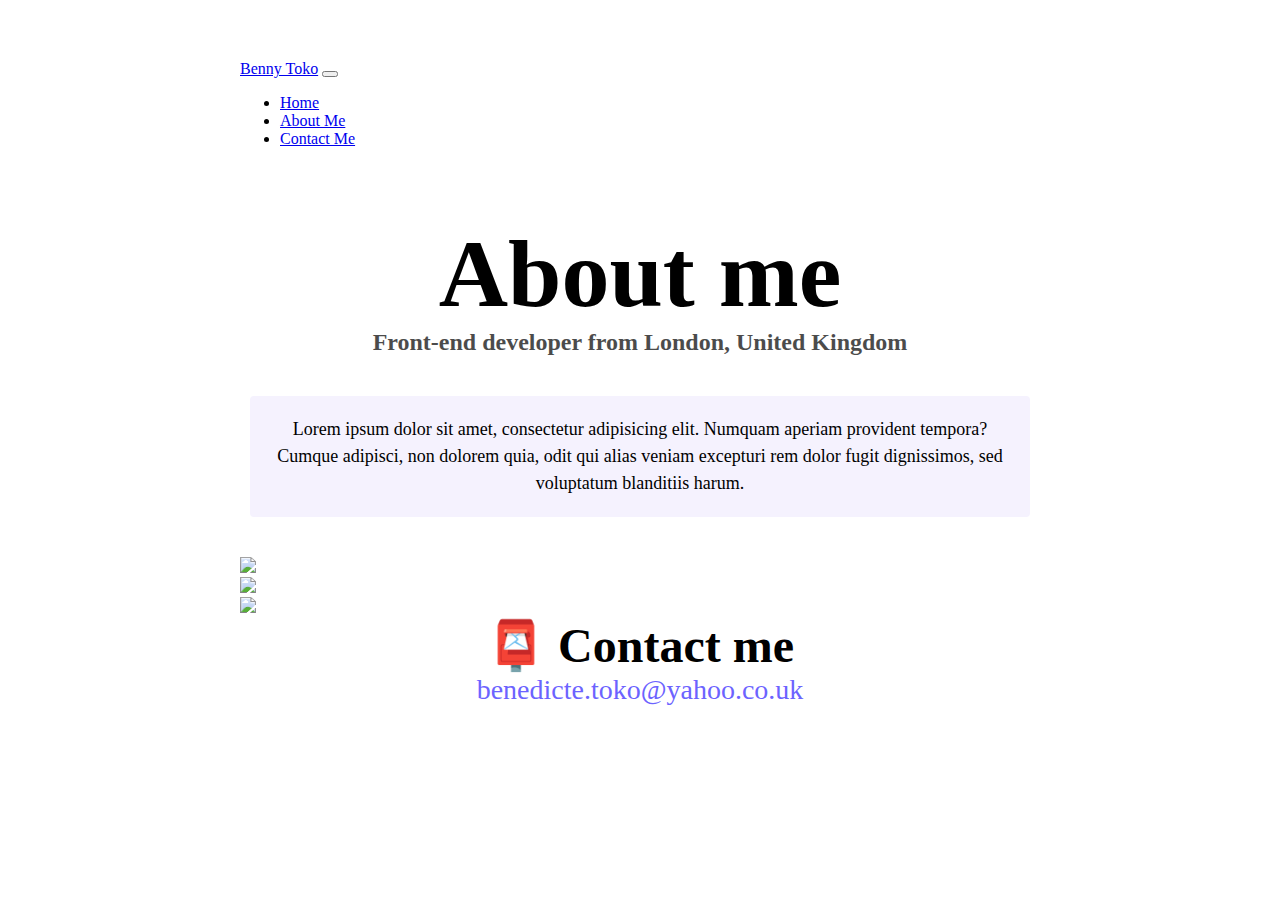
==== about.html @ d350bf38 "initial pages added with code" ====
<!DOCTYPE html>
<html lang="en">
  <head>
    <meta charset="UTF-8" />
    <meta http-equiv="X-UA-Compatible" content="IE=edge" />
    <meta name="viewport" content="width=device-width, initial-scale=1.0" />
    <link rel="stylesheet" href="style.css" />
    <link
      href="https://cdn.jsdelivr.net/npm/bootstrap@5.3.0-alpha3/dist/css/bootstrap.min.css"
      rel="stylesheet"
      integrity="sha384-KK94CHFLLe+nY2dmCWGMq91rCGa5gtU4mk92HdvYe+M/SXH301p5ILy+dN9+nJOZ"
      crossorigin="anonymous"
    />
    <script
      src="https://cdn.jsdelivr.net/npm/bootstrap@5.3.0-alpha3/dist/js/bootstrap.bundle.min.js"
      integrity="sha384-ENjdO4Dr2bkBIFxQpeoTz1HIcje39Wm4jDKdf19U8gI4ddQ3GYNS7NTKfAdVQSZe"
      crossorigin="anonymous"
    ></script>
    <title>About Benny</title>
  </head>
  <body>
    <nav class="navbar navbar-expand-lg bg-body-tertiary fixed-top">
      <div class="container-fluid">
        <a class="navbar-brand" href="#">Benny Toko</a>
        <button
          class="navbar-toggler"
          type="button"
          data-bs-toggle="collapse"
          data-bs-target="#navbarNav"
          aria-controls="navbarNav"
          aria-expanded="false"
          aria-label="Toggle navigation"
        >
          <span class="navbar-toggler-icon"></span>
        </button>
        <div class="collapse navbar-collapse" id="navbarNav">
          <ul class="navbar-nav">
            <li class="nav-item">
              <a class="nav-link active" aria-current="page" href="index.html"
                >Home</a
              >
            </li>
            <li class="nav-item">
              <a class="nav-link" href="about.html">About Me</a>
            </li>
            <li class="nav-item">
              <a class="nav-link" href="about.html#contact">Contact Me</a>
            </li>
          </ul>
        </div>
      </div>
    </nav>
    <br />
    <br />
    <br />
    <h1>About me</h1>
    <h3>Front-end developer from London, United Kingdom</h3>
    <div class="about-paragraphs text-center mb-4">
      <p>
        Lorem ipsum dolor sit amet, consectetur adipisicing elit. Numquam
        aperiam provident tempora? Cumque adipisci, non dolorem quia, odit qui
        alias veniam excepturi rem dolor fugit dignissimos, sed voluptatum
        blanditiis harum.
        <br />
      </p>
    </div>

    <div class="container">
      <div class="row">
        <div class="col-md-4">
          <img src="images/yoga.png" class="img-fluid p-2 shadow rounded" />
        </div>
        <div class="col-md-4">
          <img src="images/weather.png" class="img-fluid p-2 shadow rounded" />
        </div>
        <div class="col-md-4">
          <img src="images/yogurt.png" class="img-fluid p-2 shadow rounded" />
        </div>
      </div>
    </div>
    <div id="contact" class="mt-5">
      <h2>📮 Contact me</h2>
      <a href="mailto:benedicte.toko@yahoo.co.uk" class="email-link">
        benedicte.toko@yahoo.co.uk
      </a>
    </div>
  </body>
</html>
---- style.css ----
:root {
  --primary-color: #6c63ff;
  --secondary-color: #f5f2fe;
  --box-shadow: 0 5px 10px rgba(0, 0, 0, 0.3);
}

body {
  margin: 60px auto;
  max-width: 800px;
}

h1,
h2,
h3 {
  text-align: center;
  margin: 0;
}

h1 {
  font-size: 96px;
}

h2 {
  font-size: 48px;
}

h3 {
  font-size: 24px;
  opacity: 0.7;
}

p {
  background: var(--secondary-color);
  padding: 20px;
  border-radius: 4px;
  font-size: 18px;
  line-height: 1.5;
  text-align: center;
}

.navigation-links {
  display: flex;
  margin-top: 40px;
  justify-content: center;
}

.navigation-links a {
  margin: 20px;
  border-radius: 4px;
  padding: 20px 15px;
  text-decoration: none;
  text-transform: capitalize;
}

.contact-link {
  background: var(--primary-color);
  box-shadow: var(--box-shadow);
  color: white;
}

.about-link {
  color: var(--primary-color);
  border: 1px solid var(--primary-color);
}

.homepage-link {
  color: var(--primary-color);
  text-align: center;
  display: block;
}

.about-paragraphs {
  display: flex;
  margin: 30px 0;
}

.about-paragraphs p {
  margin: 10px;
}

.email-link {
  display: flex;
  justify-content: center;
  color: var(--primary-color);
  font-size: 28px;
  text-decoration: none;
}

.email-link:hover {
  text-decoration: underline;
}
.primary-link {
  border-radius: 4px;
  padding: 20px 15px;
  text-decoration: none;
  text-transform: capitalize;
  background: var(--primary-color);
  box-shadow: var(--box-shadow);
  color: white;
}

.text-center {
  text-align: center !important;
}

div {
  display: block;
}
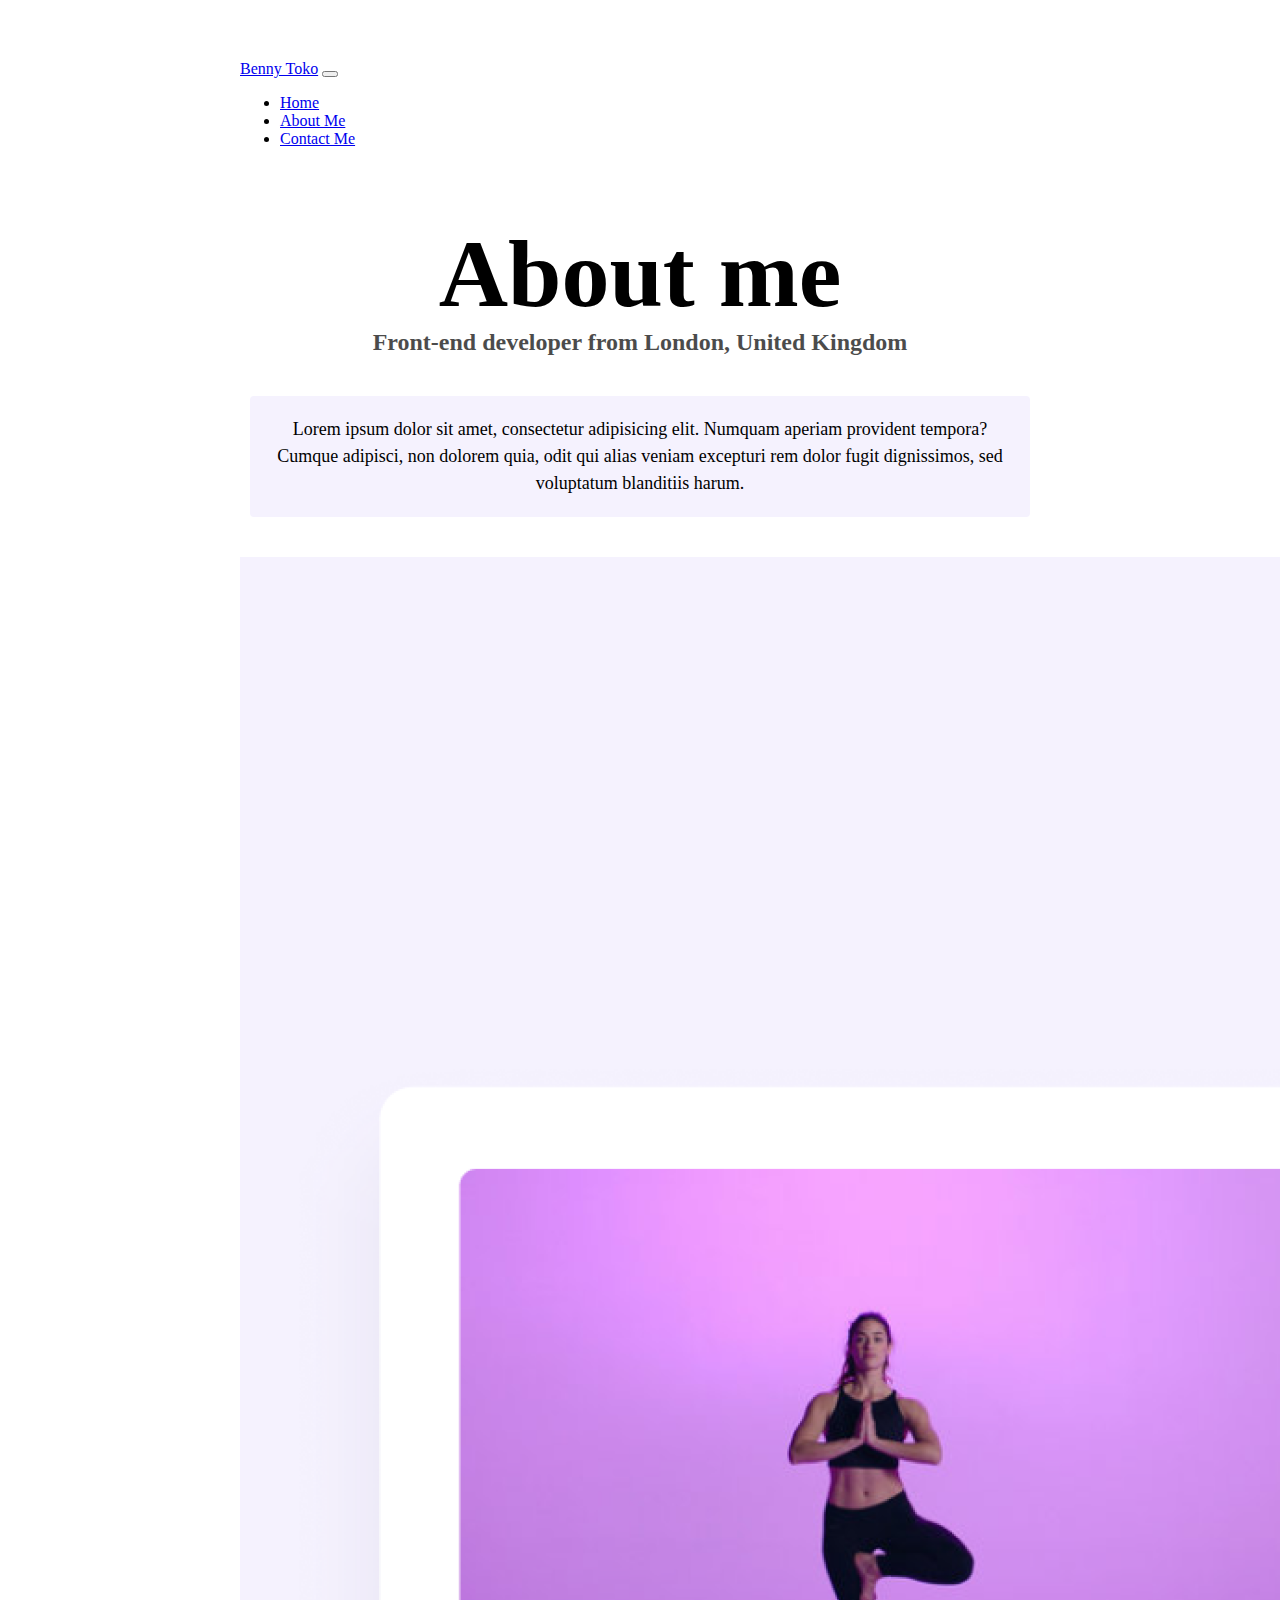
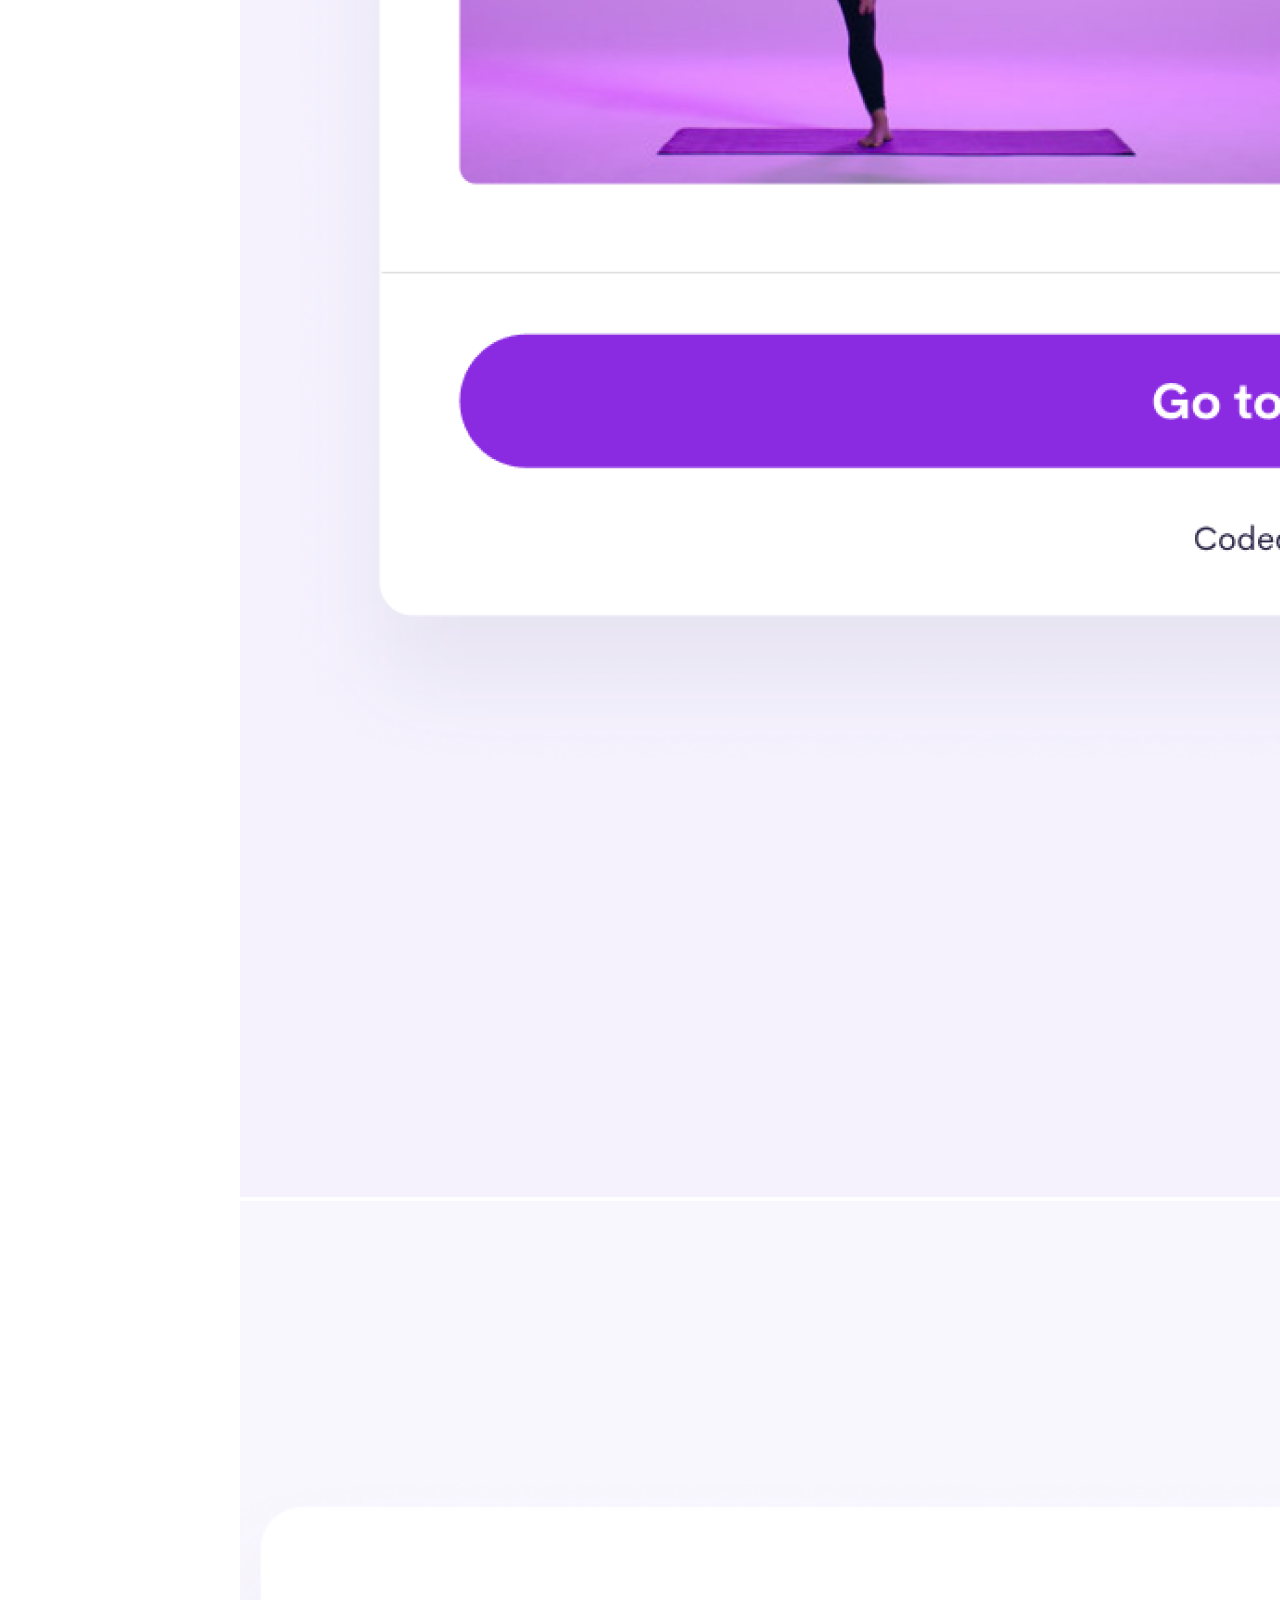
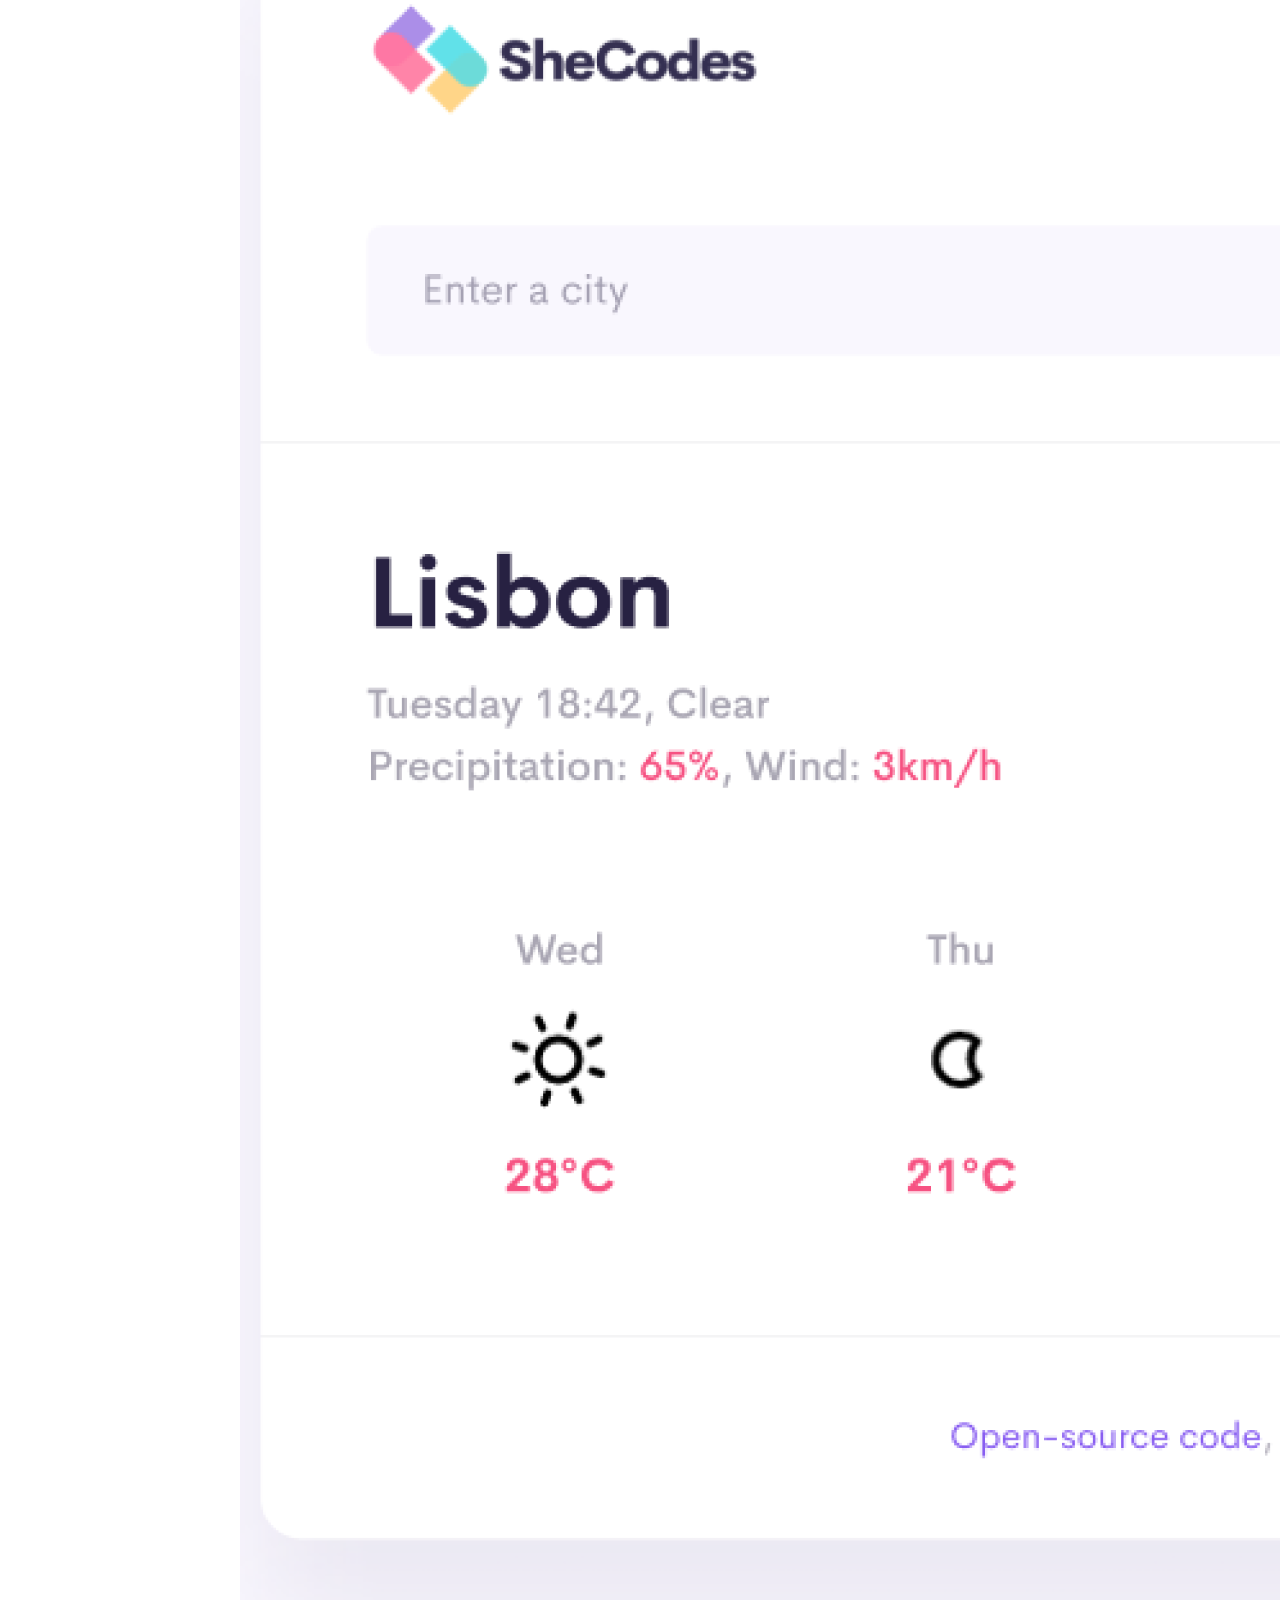
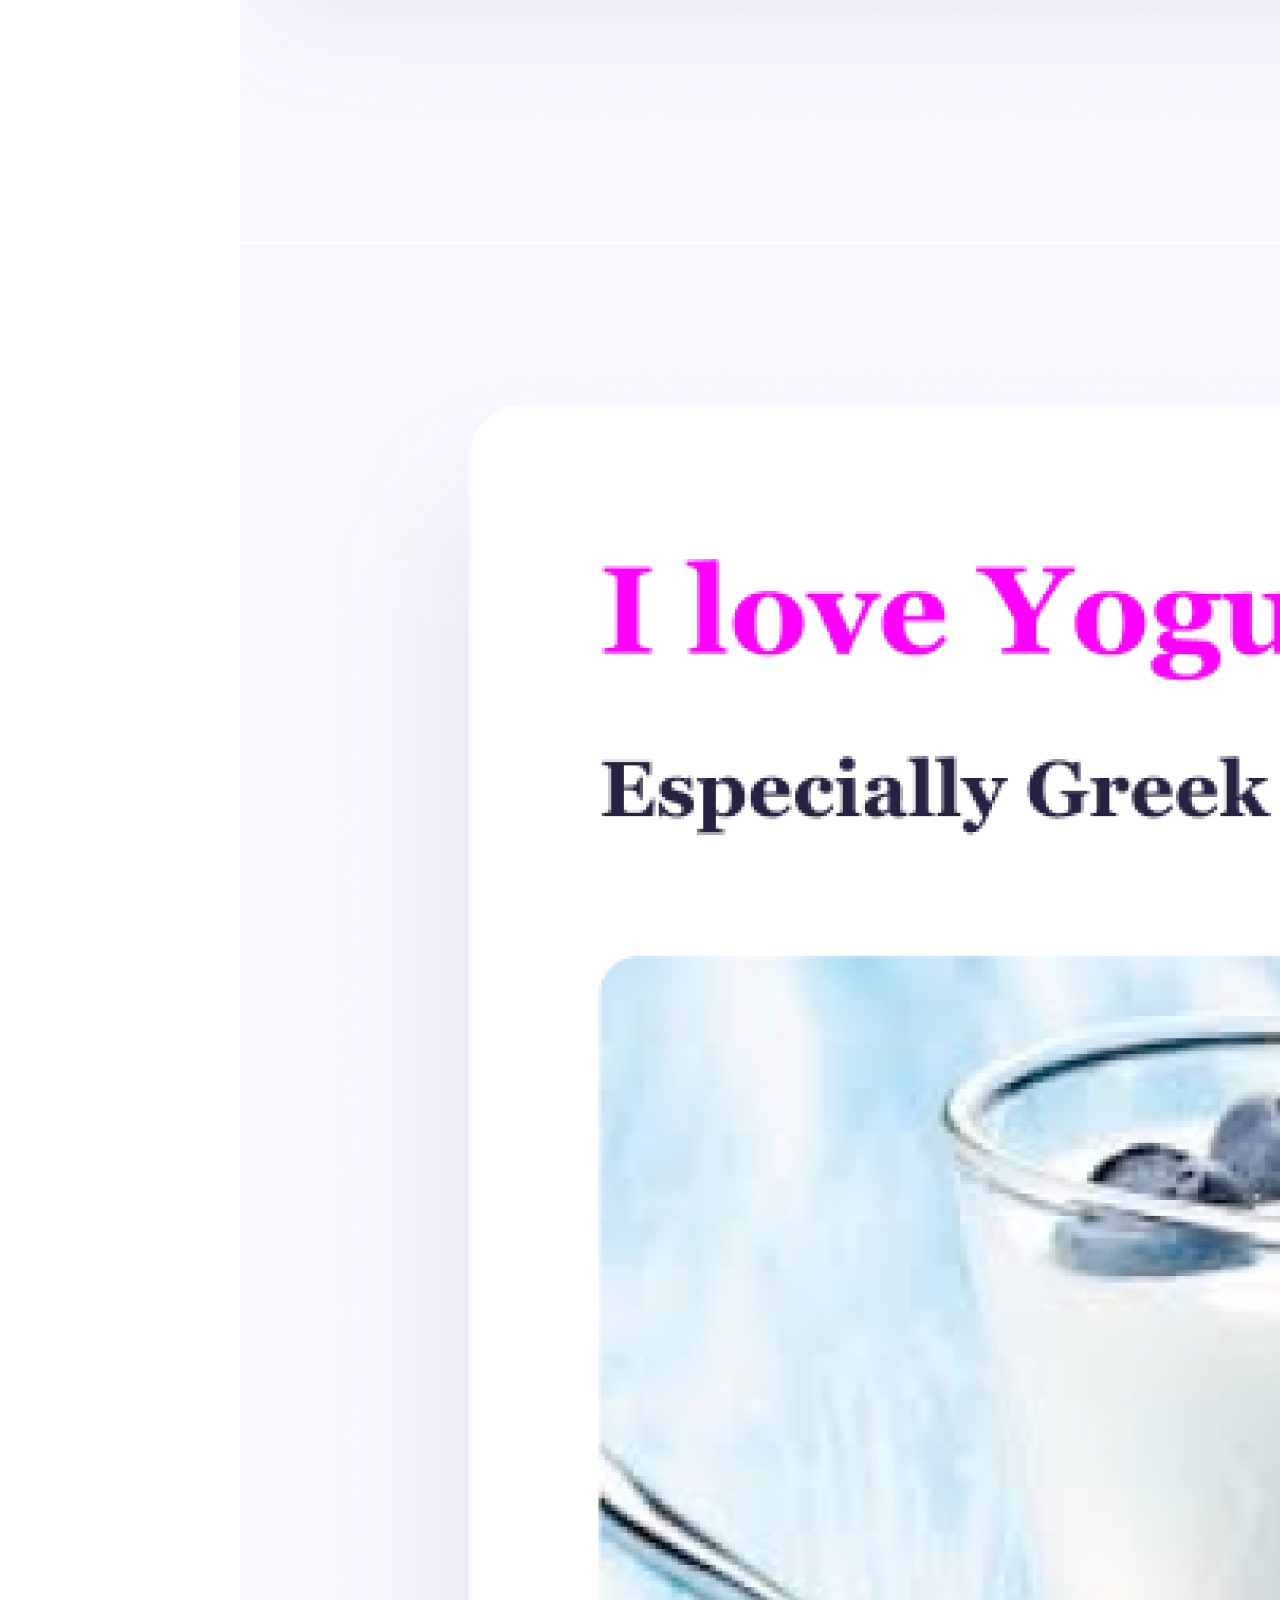
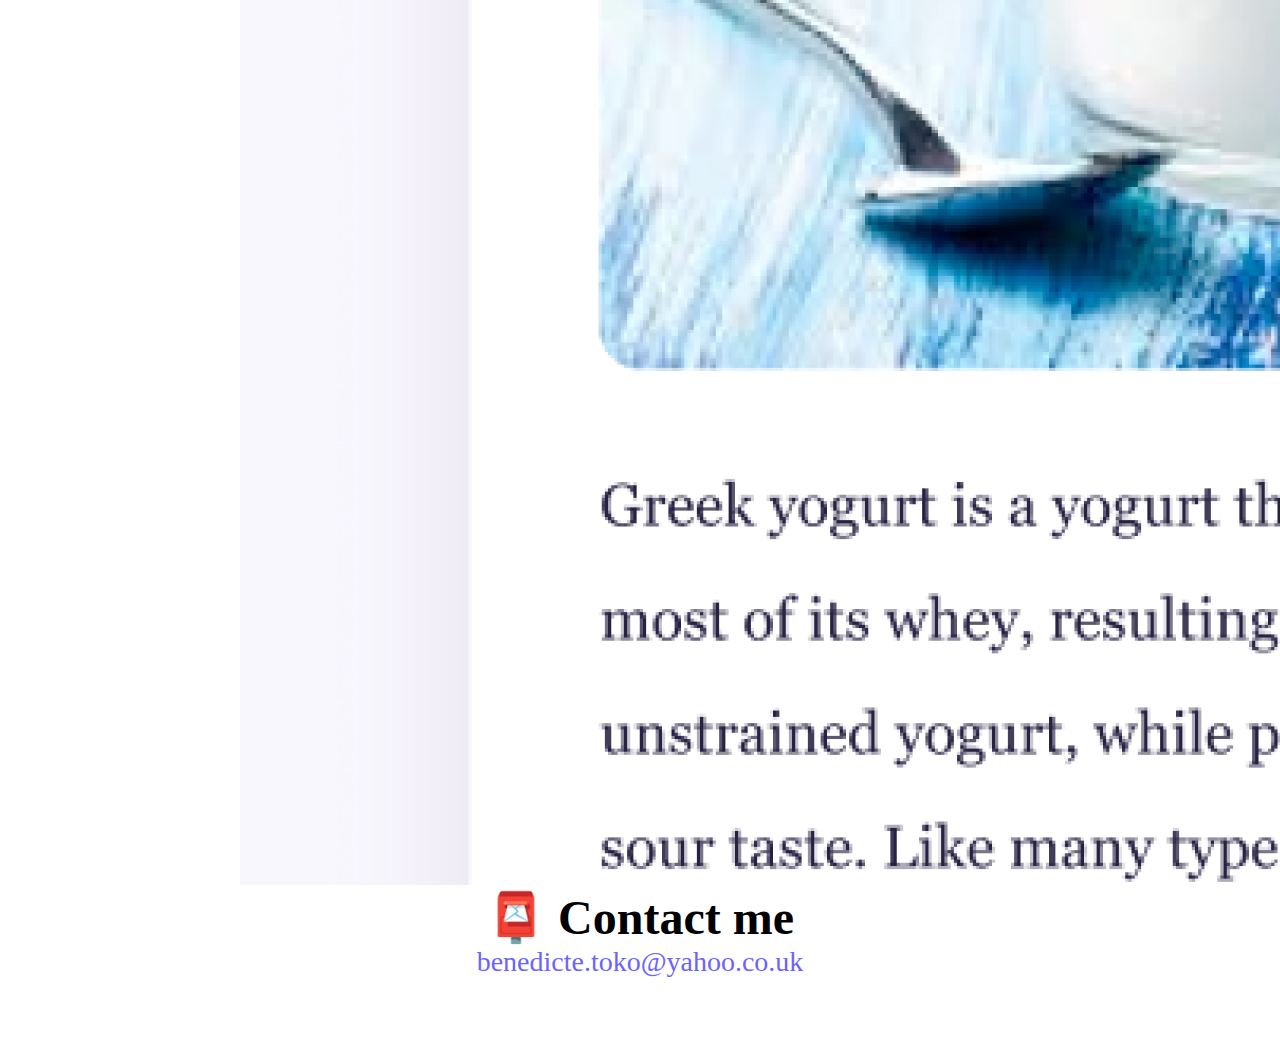
==== commit 53f7f6a9: "alt, titles and media queries added to project" ====
--- a/about.html
+++ b/about.html
@@ -16,12 +16,12 @@
       integrity="sha384-ENjdO4Dr2bkBIFxQpeoTz1HIcje39Wm4jDKdf19U8gI4ddQ3GYNS7NTKfAdVQSZe"
       crossorigin="anonymous"
     ></script>
-    <title>About Benny</title>
+    <title>About Me - Benny Toko</title>
   </head>
   <body>
     <nav class="navbar navbar-expand-lg bg-body-tertiary fixed-top">
       <div class="container-fluid">
-        <a class="navbar-brand" href="#">Benny Toko</a>
+        <a class="navbar-brand" href="/" title="Homepage">Benny Toko</a>
         <button
           class="navbar-toggler"
           type="button"
@@ -36,15 +36,26 @@
         <div class="collapse navbar-collapse" id="navbarNav">
           <ul class="navbar-nav">
             <li class="nav-item">
-              <a class="nav-link active" aria-current="page" href="index.html"
+              <a
+                class="nav-link active"
+                aria-current="page"
+                href="/"
+                title="Homepage"
                 >Home</a
               >
             </li>
             <li class="nav-item">
-              <a class="nav-link" href="about.html">About Me</a>
+              <a class="nav-link" href="/about.html" title="About Benny Toko"
+                >About Me</a
+              >
             </li>
             <li class="nav-item">
-              <a class="nav-link" href="about.html#contact">Contact Me</a>
+              <a
+                class="nav-link"
+                href="/about.html#contact"
+                title="Contact Benny Toko"
+                >Contact Me</a
+              >
             </li>
           </ul>
         </div>
@@ -68,13 +79,25 @@
     <div class="container">
       <div class="row">
         <div class="col-md-4">
-          <img src="images/yoga.png" class="img-fluid p-2 shadow rounded" />
+          <img
+            src="images/yoga.png"
+            class="img-fluid p-2 shadow rounded"
+            alt="yoga project"
+          />
         </div>
         <div class="col-md-4">
-          <img src="images/weather.png" class="img-fluid p-2 shadow rounded" />
+          <img
+            src="images/weather.png"
+            class="img-fluid p-2 shadow rounded"
+            alt="weather project"
+          />
         </div>
         <div class="col-md-4">
-          <img src="images/yogurt.png" class="img-fluid p-2 shadow rounded" />
+          <img
+            src="images/yogurt.png"
+            class="img-fluid p-2 shadow rounded"
+            alt="yogurt project"
+          />
         </div>
       </div>
     </div>
